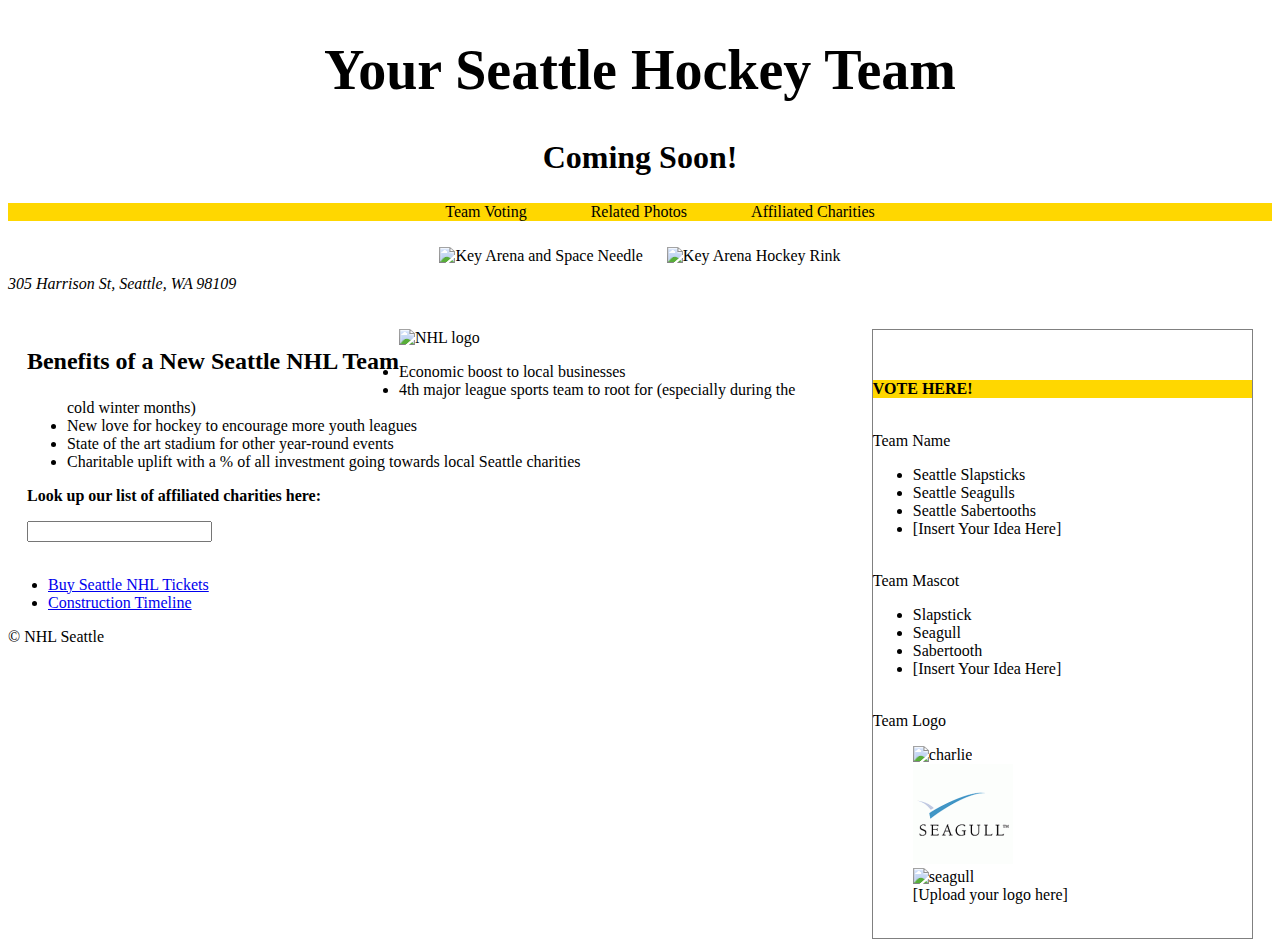
==== index.html @ 9e77fb0a "updated" ====
<!DOCTYPE html>
<html>
  <head>
    <title>Seattle NHL Team</title>
    <!-- <link href="https://fonts.googleapis.com/css?family=Mina|Vesper+Libre" rel="stylesheet"> -->
    <link rel="stylesheet" href="style.css" type="text/css">
  </head>

    <!--Everything above this line is about the page, not displayed on the page-->
    
  <body>
    <header>
      <h1 class="h1">Your Seattle Hockey Team</h1>
      <h2 class="h2">Coming Soon!</h2>

      
    <nav>
        <ul>
            <li class="nav_bar" href="hockey_voting.html">Team Voting</li>
            <li class="nav_bar" href >Related Photos</li>
            <li class="nav_bar" href >Affiliated Charities</li>

        </ul>
    </nav>


         <div class="image_container">
      <img class="header_images" src="http://www.ilophotography.com/img/s/v-3/p1225660749-3.jpg" width="300" height="300" alt="Key Arena and Space Needle"/>
      <img class="header_images" src="http://cdn3.sbnation.com/imported_assets/976513/key_arena_hockey1.jpg" width="700" height="300" alt="Key Arena Hockey Rink"/>
        </div>

      <address>305 Harrison St, Seattle, WA 98109</address>

    </header>

    
        <!--
            <bdo dir="rtl">racecar</bdo>
        -->
<br/>
<br/>
    <section>
            
        <div id="benefits_section">

      <h2 >Benefits of a New Seattle NHL Team</h2>
        
               <img src="http://1000logos.net/wp-content/uploads/2017/05/NHL-Logo.png" width="60" height="60" alt="NHL logo"/>

        </div>
                <ul>
                        <li>Economic boost to local businesses</li>
                        <li>4th major league sports team to root for (especially during the cold winter months)</li>
                        <li>New love for hockey to encourage more youth leagues</li>
                        <li>State of the art stadium for other year-round events</li>
                        <li>Charitable uplift with a % of all investment going towards local Seattle charities</li>    
                </ul>
          
                <p><b>Look up our list of affiliated charities here:</b></p>
                <input list="charities">

                <datalist id="charities">
                <option value="Mary's Place">
                <option value="FareStart">
                <option value="YouthCare">
                </datalist>

                <br/>
                <br/>
                </p>
    
                <!-- <table><b>Professional Teams in Seattle</b>
                        <tr>
                          <th  align="center">Football</th>
                          <th  align="center">Baseball</th>
                          <th  align="center">Soccer</th>
                          <th  align="center">Hockey</th>
                          <th  align="center">Basketball</th>
                        </tr>
                        <tr>
                          <td  align="center">Seahawks</td>
                          <td  align="center">Mariners</td>
                          <td  align="center">Sounders</td>
                          <td  align="center">Soon!</td>
                          <td  align="center">&#x263A</td>
                        </tr>
                      </table> -->


    </section>
    
    

          <aside class="aside">

                <p>
                
                <br/>
                <p id="VotingHeader"><b>VOTE HERE!</b></p>
                
                </p>

                <br/>

                Team Name
                
                <ul>
                        <li>Seattle Slapsticks</li>
                        <li>Seattle Seagulls</li>
                        <li>Seattle Sabertooths</li>
                        <li>[Insert Your Idea Here]</li>
                            
                </ul>
                
                <br/>

                Team Mascot
                
                <ul>
                        <li>Slapstick</li>
                        <li>Seagull</li>
                        <li>Sabertooth</li>
                        <li>[Insert Your Idea Here]</li>
                            
                </ul>
                
                <br/>

                Team Logo

                <ul class="List_of_Logos">
                        <li><img src="http://laoblogger.com/images/chaplin-clipart-10.jpg" width = "100" height="100" alt="charlie"/></li>
                        <li><img src="[data-uri]" width="100" height="100" alt="seagull"/></li>
                        <li><img src="https://cdn.dribbble.com/users/1200040/screenshots/3963929/dfd_1x.jpg" width="200" height="100" alt="seagull"/></li>
                        <li>[Upload your logo here]</li>
                            
                </ul>
                <br/>

            </aside>


           

    <footer>
            
        <ul>
                    <li><a class="hyperlinks" href="https://www.nhlseattle.com/">Buy Seattle NHL Tickets</a></li>
                    <li><a class="hyperlinks" href="http://nhl.nbcsports.com/2018/02/27/new-arena-plans-in-seattle-remain-on-schedule/">Construction Timeline</a></li>
                  </ul>

      &#169; NHL Seattle
    </footer>

  </body>
</html>
---- style.css ----
@font-face {
    font-family: SuperSonics_font;
    src: url(SuperSonics_font.ttf);

}

body{
    font-family: SuperSonics_font;

}

nav{  
    text-align: center;
    background-color: gold;
    font-family: SuperSonics_font;
}

.nav_bar{
    display: inline-block; 
    margin-left: 30px;
    margin-right: 30px; 
}

section{
    float: left;
    margin: 0 1.5%;
    width: 63%;
}

aside{
    float: right;
    margin: 0 1.5%;
    width: 30%;
    border: 1px solid grey;
}

.List_of_Logos {
    list-style: none;
}


#VotingHeader{
    background-color: gold;
}

#benefits_section h2{
    float: left;


}

.h1{
    text-align: center;
    font-size: 350%;
}

.h2{
    text-align: center;
    font-size: 200%;
}

.image_container{
    text-align: center;
}

.header_images{
    /* display: block; */
    margin: auto;
    padding-top: 10px;
    padding-right: 10px;
    padding-bottom: 10px;
    padding-left: 10px;
}
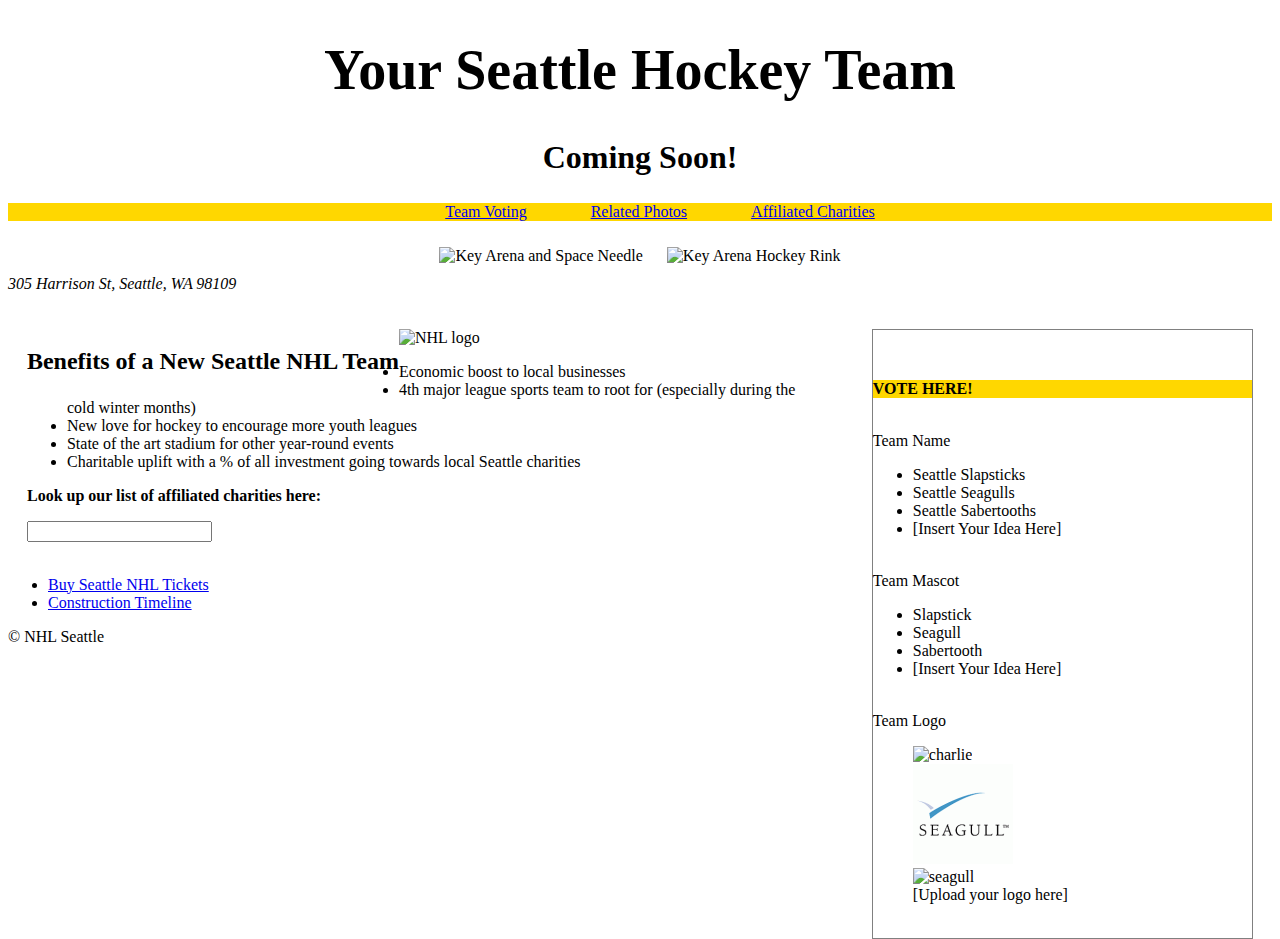
==== commit 9d0fc70a: "update" ====
--- a/index.html
+++ b/index.html
@@ -3,7 +3,7 @@
   <head>
     <title>Seattle NHL Team</title>
     <!-- <link href="https://fonts.googleapis.com/css?family=Mina|Vesper+Libre" rel="stylesheet"> -->
-    <link rel="stylesheet" href="style.css" type="text/css">
+    <link rel="stylesheet" href="home.css" type="text/css">
   </head>
 
     <!--Everything above this line is about the page, not displayed on the page-->
@@ -16,9 +16,9 @@
       
     <nav>
         <ul>
-            <li class="nav_bar" href="hockey_voting.html">Team Voting</li>
-            <li class="nav_bar" href >Related Photos</li>
-            <li class="nav_bar" href >Affiliated Charities</li>
+            <li class="nav_bar"><a href='hockey_voting.html'>Team Voting</a></li>
+            <li class="nav_bar"><a href='NHLPhotos.html'>Related Photos</a></li>
+            <li class="nav_bar"><a href='SeattleHockeyTeam1'>Affiliated Charities</a></li>
 
         </ul>
     </nav>
--- a/home.css
+++ b/home.css
@@ -0,0 +1,75 @@
+@font-face {
+    font-family: SuperSonics_font;
+    src: url(SuperSonics_font.ttf);
+
+}
+
+body{
+    font-family: SuperSonics_font;
+
+}
+
+nav{  
+    text-align: center;
+    background-color: gold;
+    font-family: SuperSonics_font;
+}
+
+.nav_bar{
+    display: inline-block; 
+    margin-left: 30px;
+    margin-right: 30px; 
+}
+
+section{
+    float: left;
+    margin: 0 1.5%;
+    width: 63%;
+}
+
+aside{
+    float: right;
+    margin: 0 1.5%;
+    width: 30%;
+    border: 1px solid grey;
+}
+
+.List_of_Logos {
+    list-style: none;
+}
+
+
+#VotingHeader{
+    background-color: gold;
+}
+
+#benefits_section h2{
+    display: inline-block;
+    float: left;
+
+
+}
+
+.h1{
+    text-align: center;
+    font-size: 350%;
+}
+
+.h2{
+    text-align: center;
+    font-size: 200%;
+}
+
+.image_container{
+    text-align: center;
+}
+
+.header_images{
+    /* display: block; */
+    margin: auto;
+    padding-top: 10px;
+    padding-right: 10px;
+    padding-bottom: 10px;
+    padding-left: 10px;
+}
+
